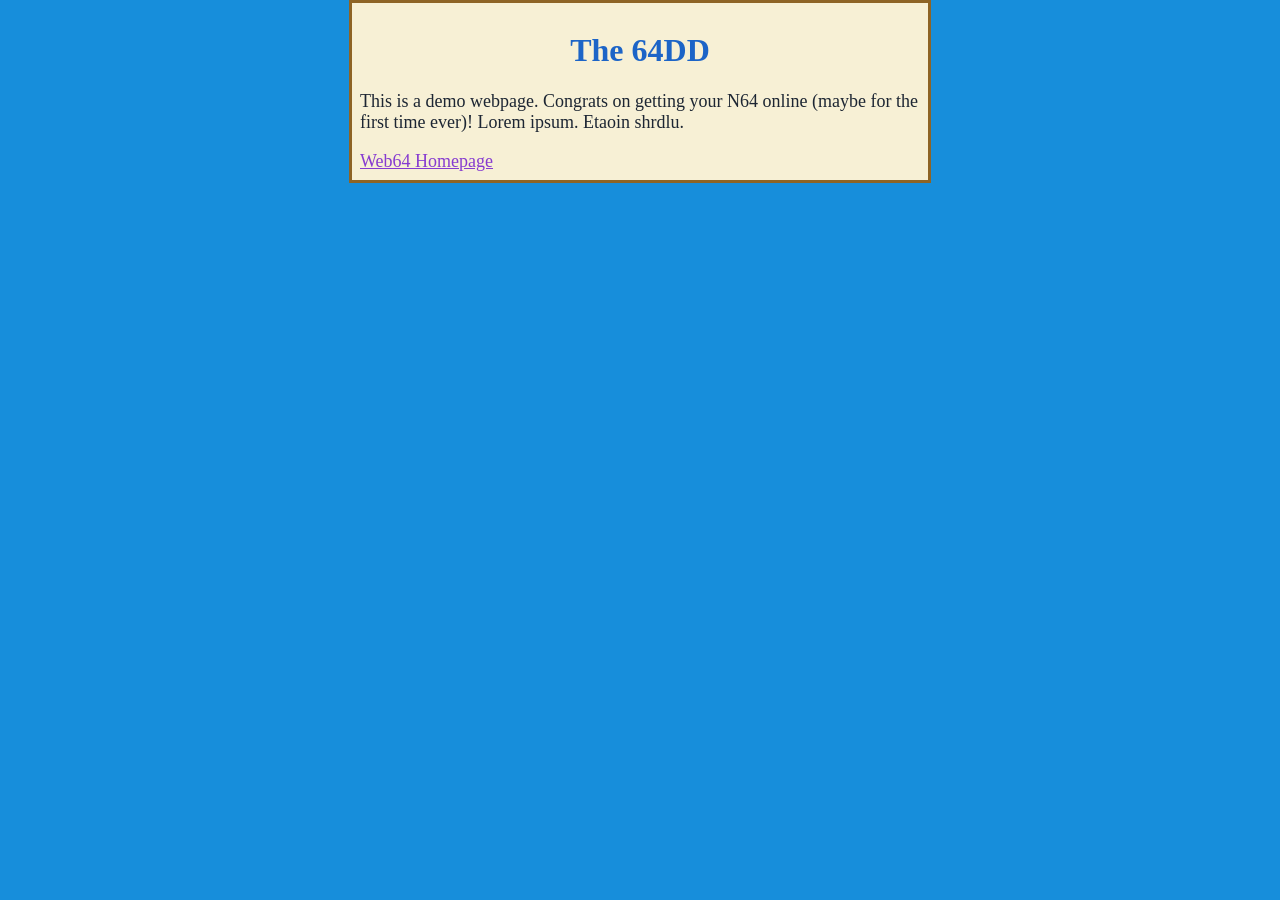
==== 64dd.html @ eb3ccfe5 "More mouse bites" ====
<!doctype html>
<html>
<head>
  <title>NorthHopper's Web64 Site | 64DD</title>
  <link rel="stylesheet"
    href="style.css">
</head>
<body>
  <div class="page-shell">
    <h1>The 64DD</h1>
    <p>This is a demo webpage. Congrats on getting your N64 online (maybe for the first time ever)! Lorem ipsum. Etaoin shrdlu.</p>
    <a href="http://web64.ca/index.html">Web64 Homepage</a>
  </div>
</body>
</html>
---- style.css ----
body {
    background: #178edb;
    color: #1d2633;
    font-family:
    "Web64 Roundabout",
    "Web64 Droid Sans",
    "Web64 AT01";
    font-size: 18px;
    margin: 0;
}

.page-shell {
    max-height: 460px;
    max-width: 560px;
    margin: 0 auto;
    padding: 8px;
    background-color: #f7f0d5;
    border: 3px solid #8e6425;
}

h1 {
    color: #1c64c7;
    font-size: 32px;
    text-align: center;
}

a {
    color: #863bd0;
    cursor: pointer;
}
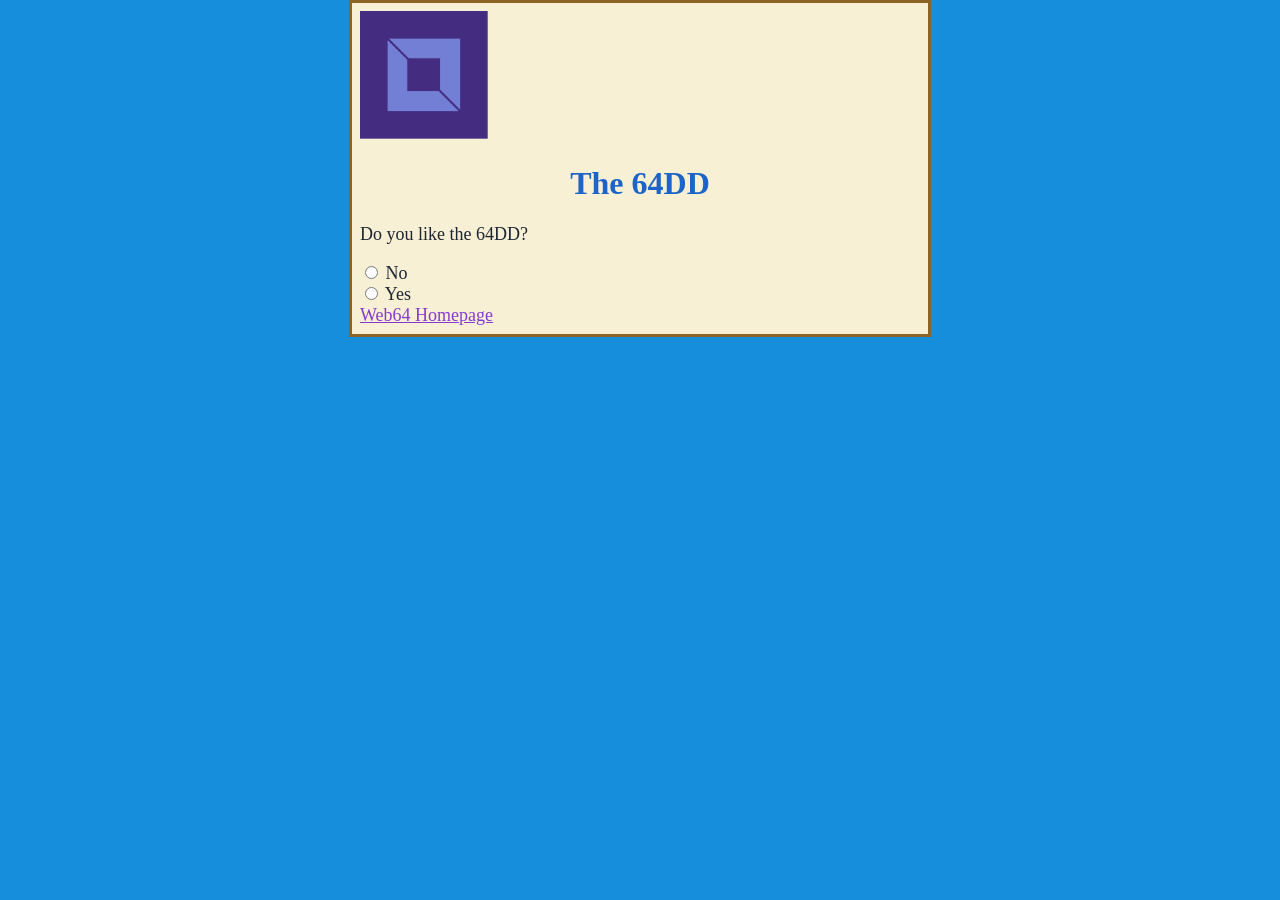
==== commit a1d8bc47: "Add files via upload" ====
--- a/64dd.html
+++ b/64dd.html
@@ -7,8 +7,16 @@
 </head>
 <body>
   <div class="page-shell">
+    <a href="http://north64.northhopper.xyz"><img src="images/logo.png"
+      alt="My logo"
+      width="128" height="128">
+    </a>
     <h1>The 64DD</h1>
-    <p>This is a demo webpage. Congrats on getting your N64 online (maybe for the first time ever)! Lorem ipsum. Etaoin shrdlu.</p>
+    <p>Do you like the 64DD?</p>
+    <input type="radio" id="html" name="no" value="No">
+    <label for="no">No</label><br>
+    <input type="radio" id="css" name="fav_language" value="Yes">
+    <label for="yes">Yes</label><br>
     <a href="http://web64.ca/index.html">Web64 Homepage</a>
   </div>
 </body>
